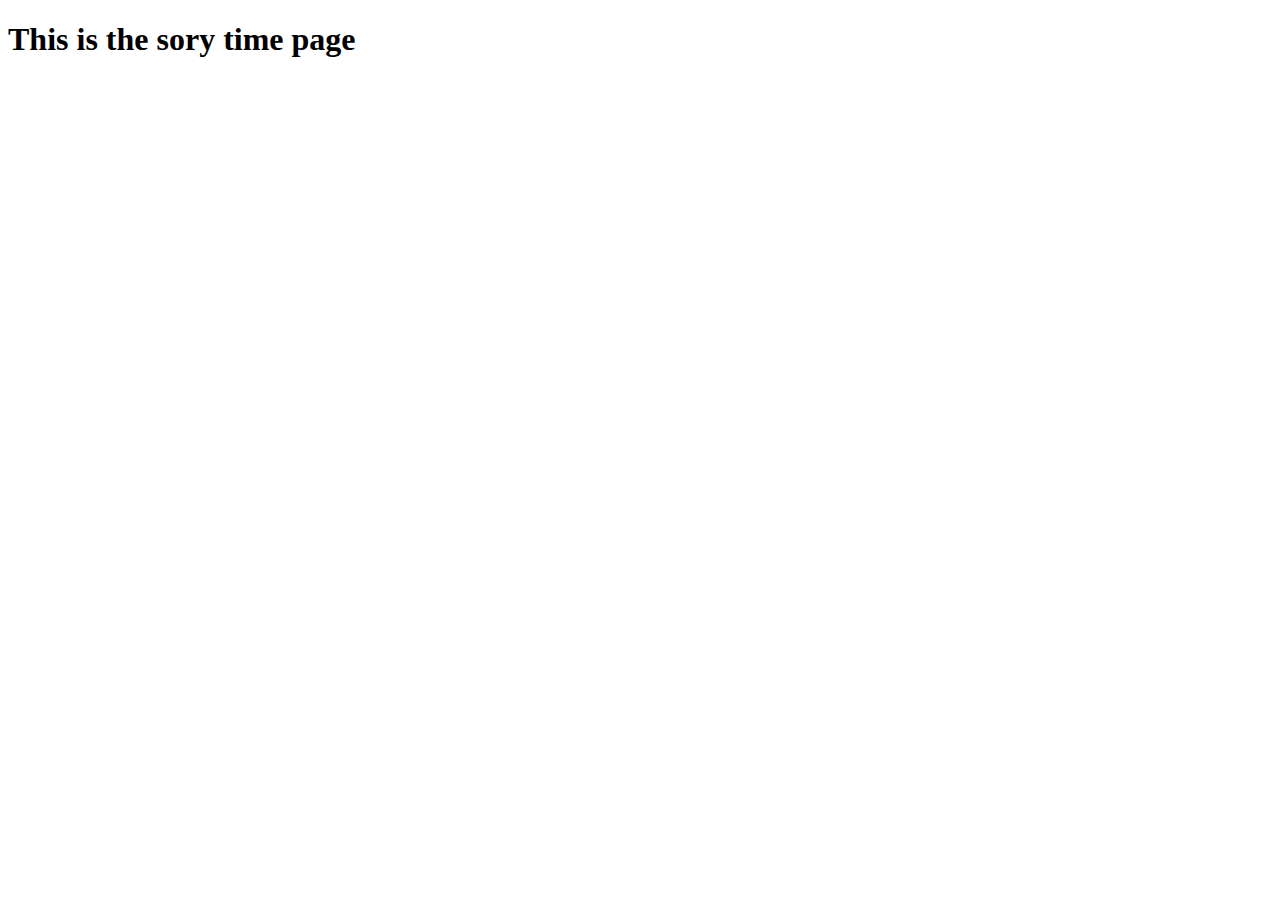
==== index2.html @ fc4050c4 "adding my other pages" ====
<!DOCTYPE html>
<html lang="en">
<head>
    <meta charset="UTF-8">
    <meta http-equiv="X-UA-Compatible" content="IE=edge">
    <meta name="viewport" content="width=device-width, initial-scale=1.0">
    <link rel="stylesheet" href="./style.css">

    <title>Trippi!</title>
</head>

<body>
<h1>This is the sory time page</h1>

</body>




</html>
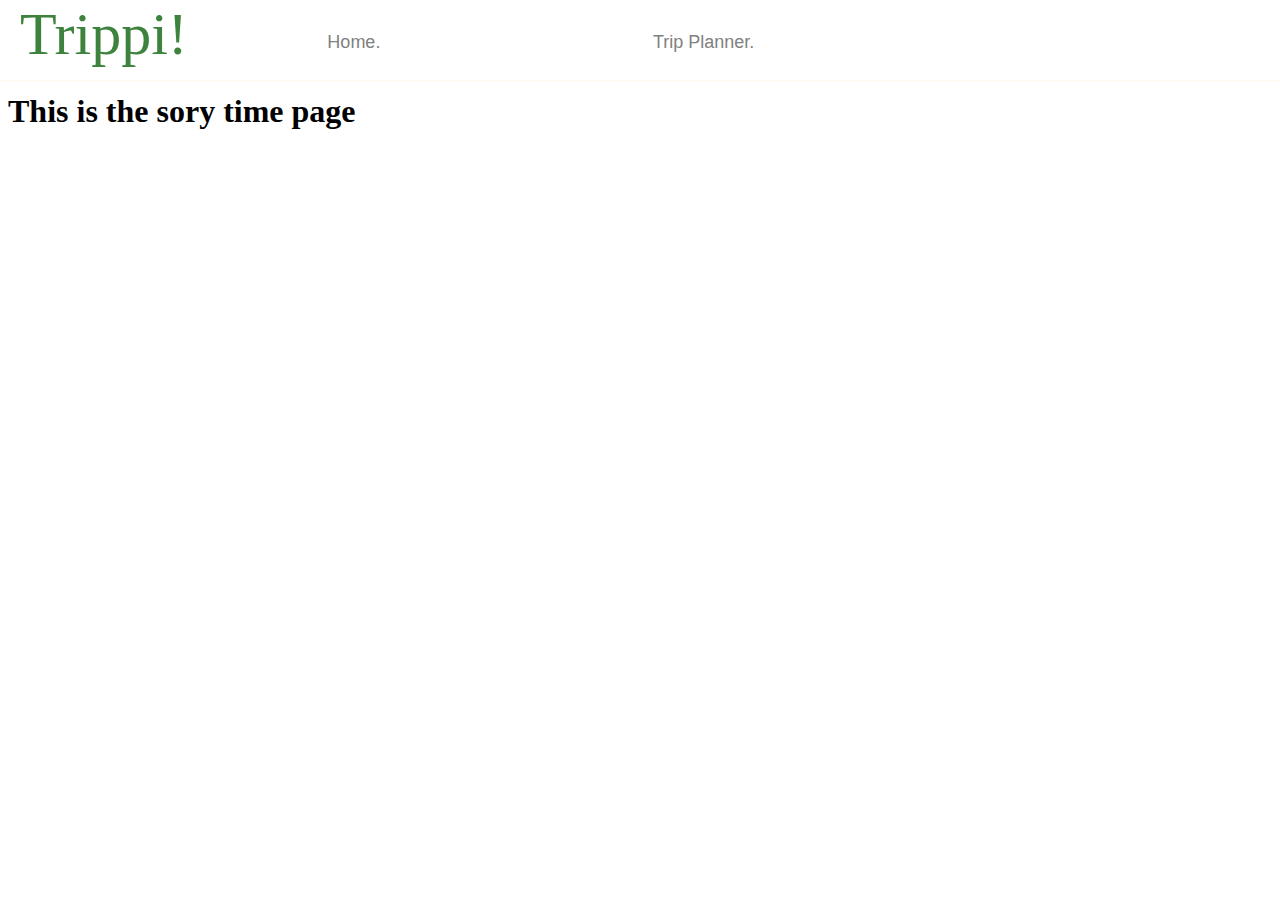
==== commit ad66a0db: "adding navbar to all page" ====
--- a/index2.html
+++ b/index2.html
@@ -10,6 +10,26 @@
 </head>
 
 <body>
+    <header>
+        <div class="navTitle">Trippi!</div>
+  
+        <div class="navTop">
+  <p>
+      <a href="index.html">
+          Home.
+      </a>
+  </p>
+  </div>
+  
+  <div class="navTop">
+  <p>
+      <a href="index3.html">
+          Trip Planner.
+      </a>
+  </p>
+  </div>
+  
+   </header> 
 <h1>This is the sory time page</h1>
 
 </body>
--- a/style.css
+++ b/style.css
@@ -0,0 +1,133 @@
+/* CSS for the nav bar */
+.bgImage{
+    background-image: url(http://reneeroaming.com/wp-content/uploads/2020/08/Best-National-Park-Road-Trip-Itinerary-Grand-Teton-National-Park-Van-Life-819x1024.jpg);
+    background-repeat: no-repeat;
+    background-size: 100%;
+    overflow-y: hidden;
+    height:1300px;
+    margin-bottom: 15px;
+
+}
+header{
+    display: flex;
+    flex-direction: row;
+    background-color: white;
+    margin: -10px;
+    height:80px;
+    border: 2px solid #fffaf1;
+}
+.navTitle{
+    font-family: 'Dancing Script', cursive;
+    margin-right:60px;
+    font-size:60px;
+    color:rgb(61, 131, 61);
+    margin-left: 20px;  
+}
+.navTop{
+margin-right:200px;
+transform: translate(150%,20%);
+}
+.navTop a{
+    color:gray;
+    font-family: 'Roboto', sans-serif;
+    font-size: 18px;
+}
+a{
+    text-decoration: none;
+}
+.bgQuote{
+    font-family: 'Barlow Condensed', sans-serif;
+    font-size: 80px;
+    color:#fffaf1;
+    transform: translate(10%, 50%);
+    text-shadow: -1px 1px 0 #000,
+                          1px 1px 0 #000,
+                         1px -1px 0 #000,
+                        -1px -1px 0 #000;
+}
+
+
+
+/* CSS for the footer of the page */
+footer{
+    margin: -10px;
+    bottom: 0;
+}
+.footerHalfs{
+    display: flex;
+    flex-direction: column;
+}
+.halfFirst{
+    display: flex;
+    flex-direction: row;
+    background-color:#d4d4d4;
+    font-family: 'Open Sans Condensed', sans-serif;
+    padding-top:50px;
+    padding-left: 100px;
+}
+.footerHalfOne{
+    background-color:#d4d4d4;
+    height: 400px;
+}
+.mobileApp{
+    display: flex;
+    flex-direction: column;
+}
+.disclaimer{
+   font-weight: bolder;
+   text-decoration: underline;
+}
+#imgLink{
+height: 80px;
+width:180px;
+}
+#imgLink2{
+    height: 130px;
+    width:160px;
+    }
+
+#linkImg{
+    width: 30px;
+    height:30px; 
+    margin:10px;
+}
+.contactList{
+    transform: translate(10%,10%);
+}
+
+
+.footer2nd{
+display: flex;
+flex-direction: row;
+margin-top: 100px;
+}
+.footerHalfTwo{
+background-color: #d4d4d4;
+border: 1px solid #222222;
+height:200px;
+display: flex;
+flex-direction: row;
+}
+.footerHalfTwo p{
+    color:gray;
+    font-size:15px;
+    font-family:'Franklin Gothic Medium', 'Arial Narrow', Arial, sans-serif;
+}
+.footerTerms{
+    display: flex;
+    flex-direction: row;
+}
+.footerTerms p{
+    margin-right: 40px;
+    color:#222222;
+}
+#copyright{
+    color:#222222;
+}
+.navTitleFooter{
+    font-family: 'Dancing Script', cursive;
+    font-size:40px;
+    color:rgb(61, 131, 61);  
+    margin-right: 600px;
+    margin-left: 30px; 
+}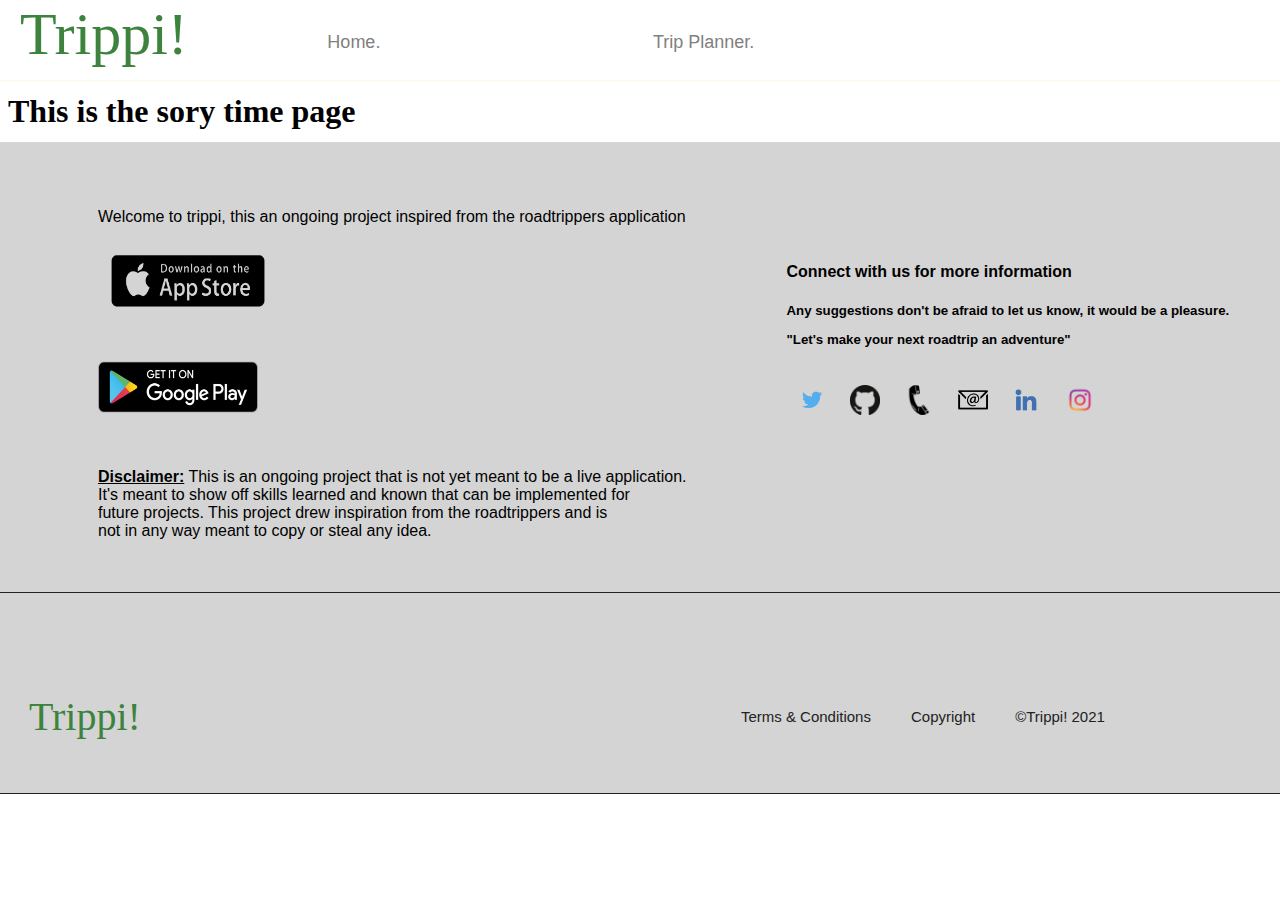
==== commit 33f9b0f9: "adding footers to all my pages" ====
--- a/index2.html
+++ b/index2.html
@@ -37,4 +37,61 @@
 
 
 
+
+
+
+
+<footer>
+    <div class='footerHalfs'>
+        <div class="halfFirst">
+        <div class="footerHalfOne">
+    <p>Welcome to trippi, this an ongoing project inspired from the roadtrippers application</p>
+    <div class="mobileApp">
+    <img id="imgLink" src="assets/appstore.png"></img>
+    <img id="imgLink2" src="assets/googlePlay.png"></img>
+    <p>
+    <span class="disclaimer">Disclaimer:</span> This is an ongoing project that is not yet meant to be a live application.
+    <br/>
+    It's meant to show off skills learned and known that can be implemented for 
+    <br/> 
+    future projects. This project drew inspiration from the roadtrippers and is 
+    <br/> 
+    not in any way meant to copy or steal any idea.
+    </p>
+    </div>
+    </div>
+    
+    <div class="halfFirst">
+    <div className="contactList">
+    <h4>Connect with us for more information</h4>
+    <h5>Any suggestions don't be afraid to let us know, it would be a pleasure.</p>
+    <p>"Let's make your next roadtrip an adventure"</p>
+    <br/>
+        <a href="https://www.twitter.com/"><img id="linkImg" src="assets/twittwe.png" /></a> 
+        <a href="https://github.com//kevinrhidalgo"><img id="linkImg" src="./assets/gitH.png"/></a> 
+         <a href="tel:555-555-5555"><img id="linkImg" src="assets/phone.png"/></a>
+         <a href="mailto:EmailAddress@.XYZ.com"><img id="linkImg" src="assets/mailE.png"/></a>
+         <a href="https://www.linkedin.com/in/kevinrhidalgo/"><img id="linkImg" src="assets/linkedIn.png"/></a>
+         <a href="https://www.instagram.com/"><img id="linkImg" src="assets/instagram.png" /></a> 
+         </div>
+        </div>
+    </div>
+    </div>
+    
+    
+        <div class="footerHalfTwo">
+       <div class="footer2nd">
+    <div class="navTitleFooter">Trippi!</div>
+    </div>
+    <div class="footer2nd">
+    <div class="footerTerms">
+    <p>Terms & Conditions</p>
+    <p>Copyright</p>
+    </div>
+    <p id=copyright>&copyTrippi! 2021</p>
+        </div>
+    </div>
+    
+    </div>
+    </footer>
 </html>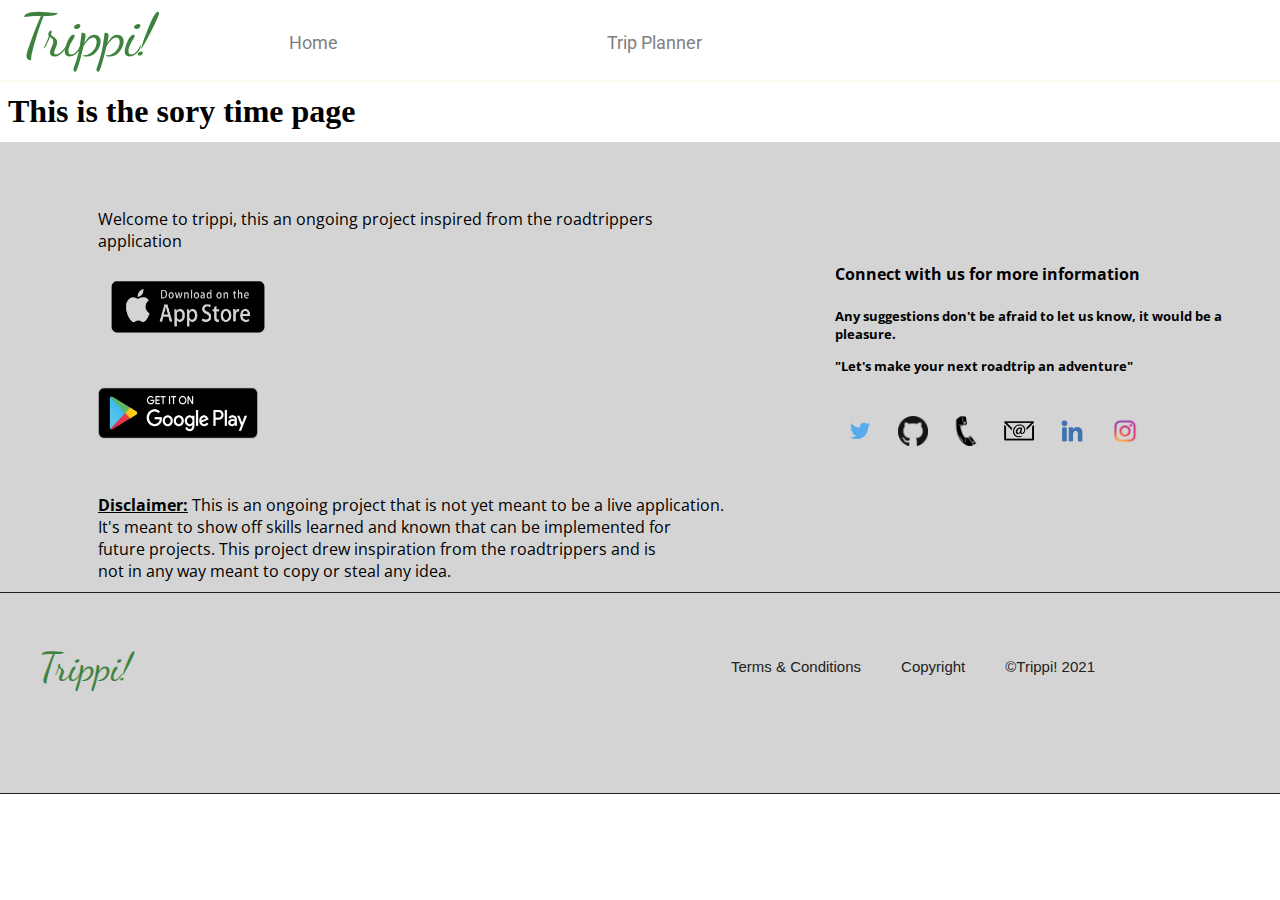
==== commit 1f86d236: "seperating the pages and its css" ====
--- a/index2.html
+++ b/index2.html
@@ -4,19 +4,33 @@
     <meta charset="UTF-8">
     <meta http-equiv="X-UA-Compatible" content="IE=edge">
     <meta name="viewport" content="width=device-width, initial-scale=1.0">
-    <link rel="stylesheet" href="./style.css">
+    <link rel="stylesheet" href="assets/style2.css">
+    <link rel="preconnect" href="https://fonts.gstatic.com" crossorigin>
+<link href="https://fonts.googleapis.com/css2?family=Dancing+Script:wght@600&display=swap" rel="stylesheet">
+<link rel="preconnect" href="https://fonts.googleapis.com">
+<link rel="preconnect" href="https://fonts.gstatic.com" crossorigin>
+<link href="https://fonts.googleapis.com/css2?family=Barlow+Condensed&display=swap" rel="stylesheet">
+<link rel="preconnect" href="https://fonts.googleapis.com">
+<link rel="preconnect" href="https://fonts.gstatic.com" crossorigin>
+<link href="https://fonts.googleapis.com/css2?family=Roboto:wght@100&display=swap" rel="stylesheet">    
+<link rel="preconnect" href="https://fonts.googleapis.com">
+<link rel="preconnect" href="https://fonts.gstatic.com" crossorigin>
+<link href="https://fonts.googleapis.com/css2?family=Open+Sans+Condensed:wght@300&display=swap" rel="stylesheet">
 
     <title>Trippi!</title>
 </head>
 
 <body>
     <header>
-        <div class="navTitle">Trippi!</div>
+        <div class="navTitle2"><a href="index.html">
+            Trippi!
+        </a></div>
+    
   
         <div class="navTop">
   <p>
       <a href="index.html">
-          Home.
+          Home
       </a>
   </p>
   </div>
@@ -24,7 +38,7 @@
   <div class="navTop">
   <p>
       <a href="index3.html">
-          Trip Planner.
+          Trip Planner
       </a>
   </p>
   </div>
--- a/assets/style2.css
+++ b/assets/style2.css
@@ -0,0 +1,123 @@
+header{
+    display: flex;
+    flex-direction: row;
+    background-color: white;
+    margin: -10px;
+    height:80px;
+    border: 2px solid #fffaf1;
+}
+.navTitle2{
+    font-family: 'Dancing Script';
+    margin-right:60px;
+    font-size:60px;
+    
+    margin-left: 20px;  
+}
+.navTitle2 a{
+    color:rgb(61, 131, 61);
+}
+.navTop{
+    margin-right:200px;
+    transform: translate(150%,20%);
+    }
+.navTop a{
+        color:gray;
+        font-family: 'Roboto', sans-serif;
+        font-size: 18px;
+    }
+a{
+        text-decoration: none;
+}
+
+
+
+/*CSS FOR THE FOOTER */
+footer{
+    margin: -10px;
+    bottom: 0;
+}
+.footerHalfs{
+    display: flex;
+    flex-direction: column;
+}
+.halfFirst{
+    display: flex;
+    flex-direction: row;
+    background-color:#d4d4d4;
+    font-family: 'Open Sans Condensed', sans-serif;
+    padding-top:50px;
+    padding-left: 100px;
+}
+.footerHalfOne{
+    background-color:#d4d4d4;
+    height: 400px;
+}
+.mobileApp{
+    display: flex;
+    flex-direction: column;
+    margin-bottom: -20px;
+}
+.disclaimer{
+   font-weight: bolder;
+   text-decoration: underline;
+}
+#imgLink{
+height: 80px;
+width:180px;
+}
+#imgLink2{
+    height: 130px;
+    width:160px;
+    }
+
+#linkImg{
+    width: 30px;
+    height:30px; 
+    margin:10px;
+}
+.contactList{
+    transform: translate(10%,10%);
+}
+
+
+.footer2nd{
+display: flex;
+flex-direction: row;
+margin-top: 50px;
+}
+.footerHalfTwo{
+background-color: #d4d4d4;
+border: 1px solid #222222;
+height:200px;
+display: flex;
+flex-direction: row;
+}
+.footerHalfTwo p{
+    color:gray;
+    font-size:15px;
+    font-family:'Franklin Gothic Medium', 'Arial Narrow', Arial, sans-serif;
+}
+.footerTerms{
+    display: flex;
+    flex-direction: row;
+}
+.footerTerms p{
+    margin-right: 40px;
+    color:#222222;
+}
+#copyright{
+    color:#222222;
+}
+.navTitleFooter{
+    font-family: 'Dancing Script', cursive;
+    font-size:40px;
+    color:rgb(61, 131, 61);  
+    margin-right: 600px;
+    margin-left: 40px; 
+    margin-top: 0px;
+}
+.myName{
+    color:#222222;
+    transform: translate(-510%,50%);
+    font-family:Tahoma;
+}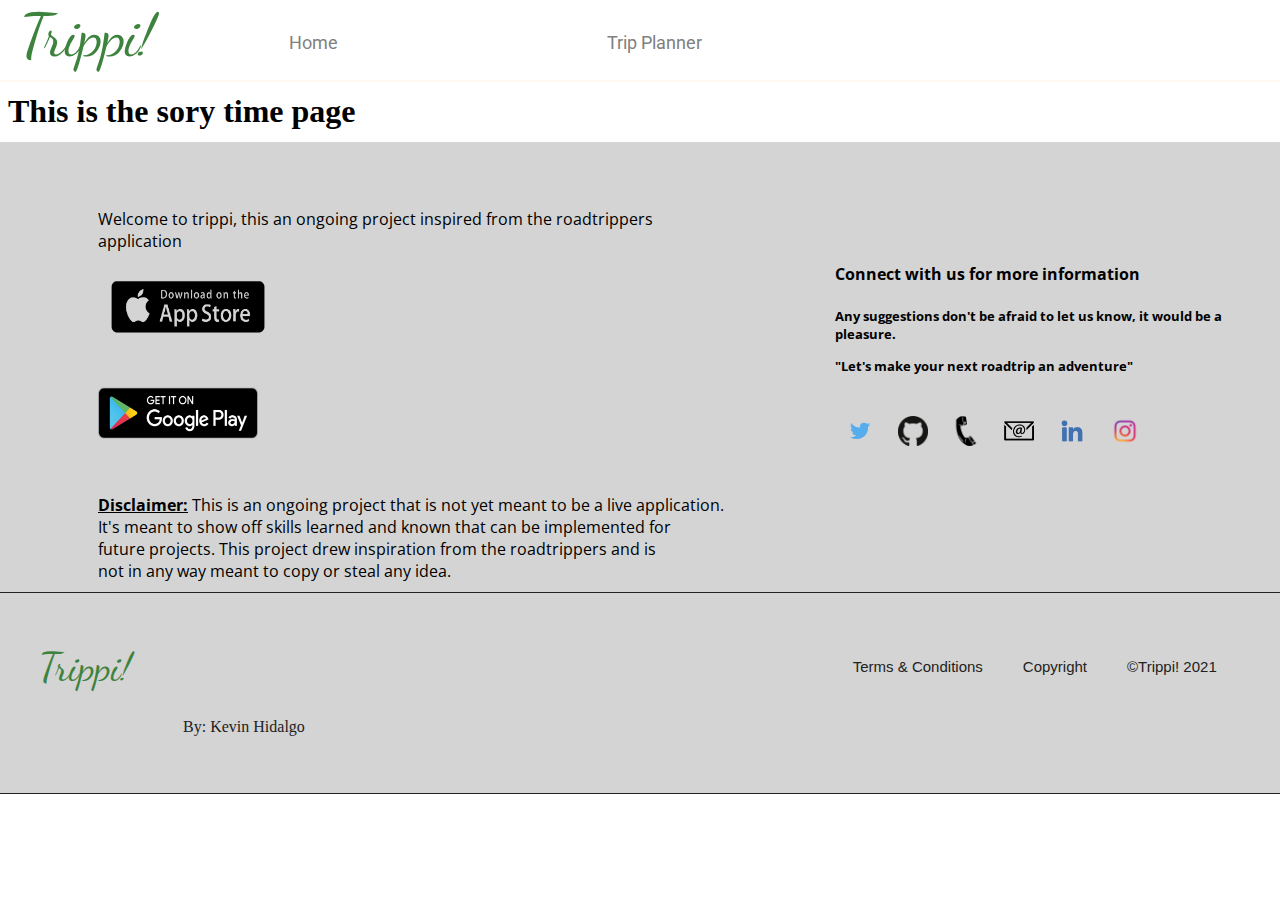
==== commit 9e9227c5: "minor css changes" ====
--- a/index2.html
+++ b/index2.html
@@ -96,6 +96,7 @@
         <div class="footerHalfTwo">
        <div class="footer2nd">
     <div class="navTitleFooter">Trippi!</div>
+    <div class="myName">By: Kevin Hidalgo</div>
     </div>
     <div class="footer2nd">
     <div class="footerTerms">
--- a/assets/style2.css
+++ b/assets/style2.css
@@ -118,6 +118,6 @@
 }
 .myName{
     color:#222222;
-    transform: translate(-510%,50%);
+    transform: translate(-450%,50%);
     font-family:Tahoma;
 }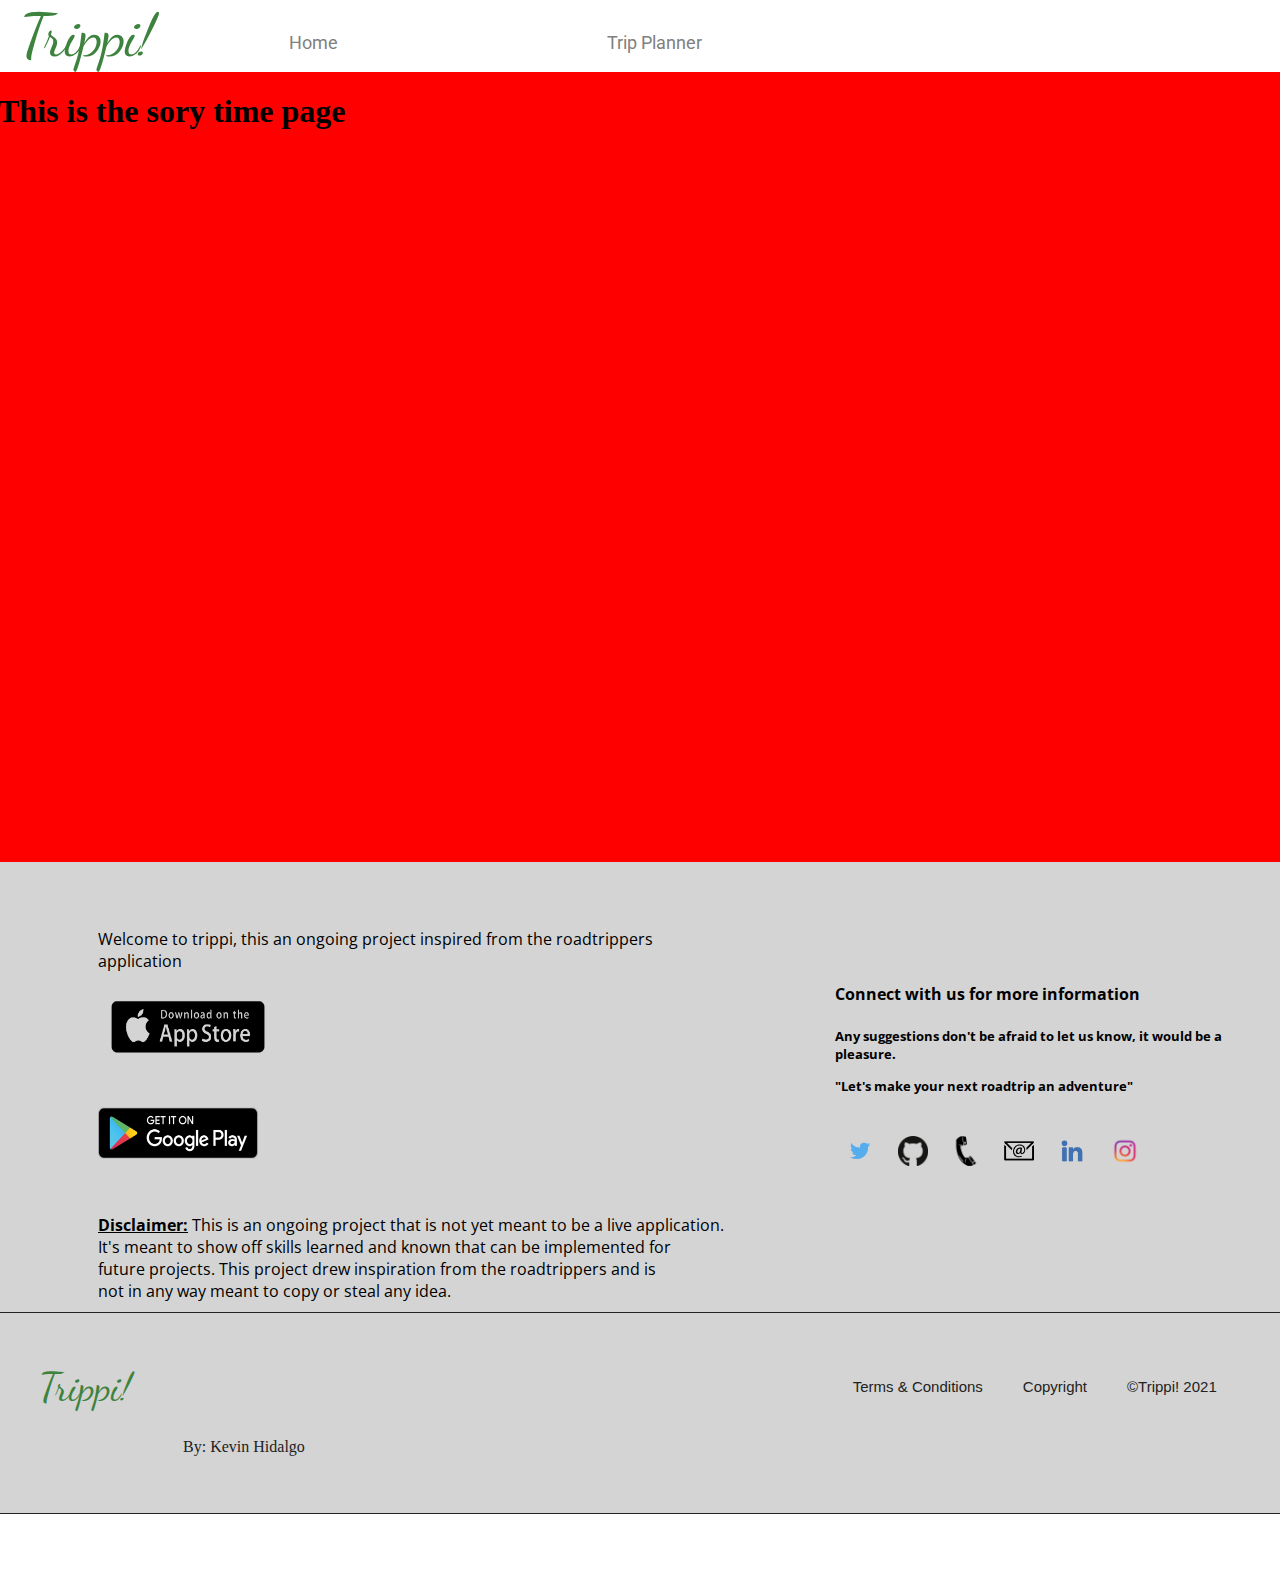
==== commit b262eacd: "fixing the story page" ====
--- a/index2.html
+++ b/index2.html
@@ -16,7 +16,6 @@
 <link rel="preconnect" href="https://fonts.googleapis.com">
 <link rel="preconnect" href="https://fonts.gstatic.com" crossorigin>
 <link href="https://fonts.googleapis.com/css2?family=Open+Sans+Condensed:wght@300&display=swap" rel="stylesheet">
-
     <title>Trippi!</title>
 </head>
 
@@ -25,8 +24,6 @@
         <div class="navTitle2"><a href="index.html">
             Trippi!
         </a></div>
-    
-  
         <div class="navTop">
   <p>
       <a href="index.html">
@@ -34,7 +31,6 @@
       </a>
   </p>
   </div>
-  
   <div class="navTop">
   <p>
       <a href="index3.html">
@@ -42,10 +38,11 @@
       </a>
   </p>
   </div>
-  
    </header> 
+
+<div class="pageTwoBody">
 <h1>This is the sory time page</h1>
-
+</div>
 </body>
 
 
--- a/assets/style2.css
+++ b/assets/style2.css
@@ -1,3 +1,4 @@
+/* CSS FOR THE NAV BAR*/
 header{
     display: flex;
     flex-direction: row;
@@ -28,8 +29,17 @@
 a{
         text-decoration: none;
 }
-
-
+/*CSS FOR THE BODY OF THE SOTRY PAGE*/
+.pageTwoBody{
+    background-color:red;
+    background-repeat: no-repeat;
+    overflow-y: hidden;
+    margin-bottom: -5px;
+    overflow-x: hidden;
+    margin-left: -10px;
+    margin-right: -10px;
+    height: 800px;
+}
 
 /*CSS FOR THE FOOTER */
 footer{
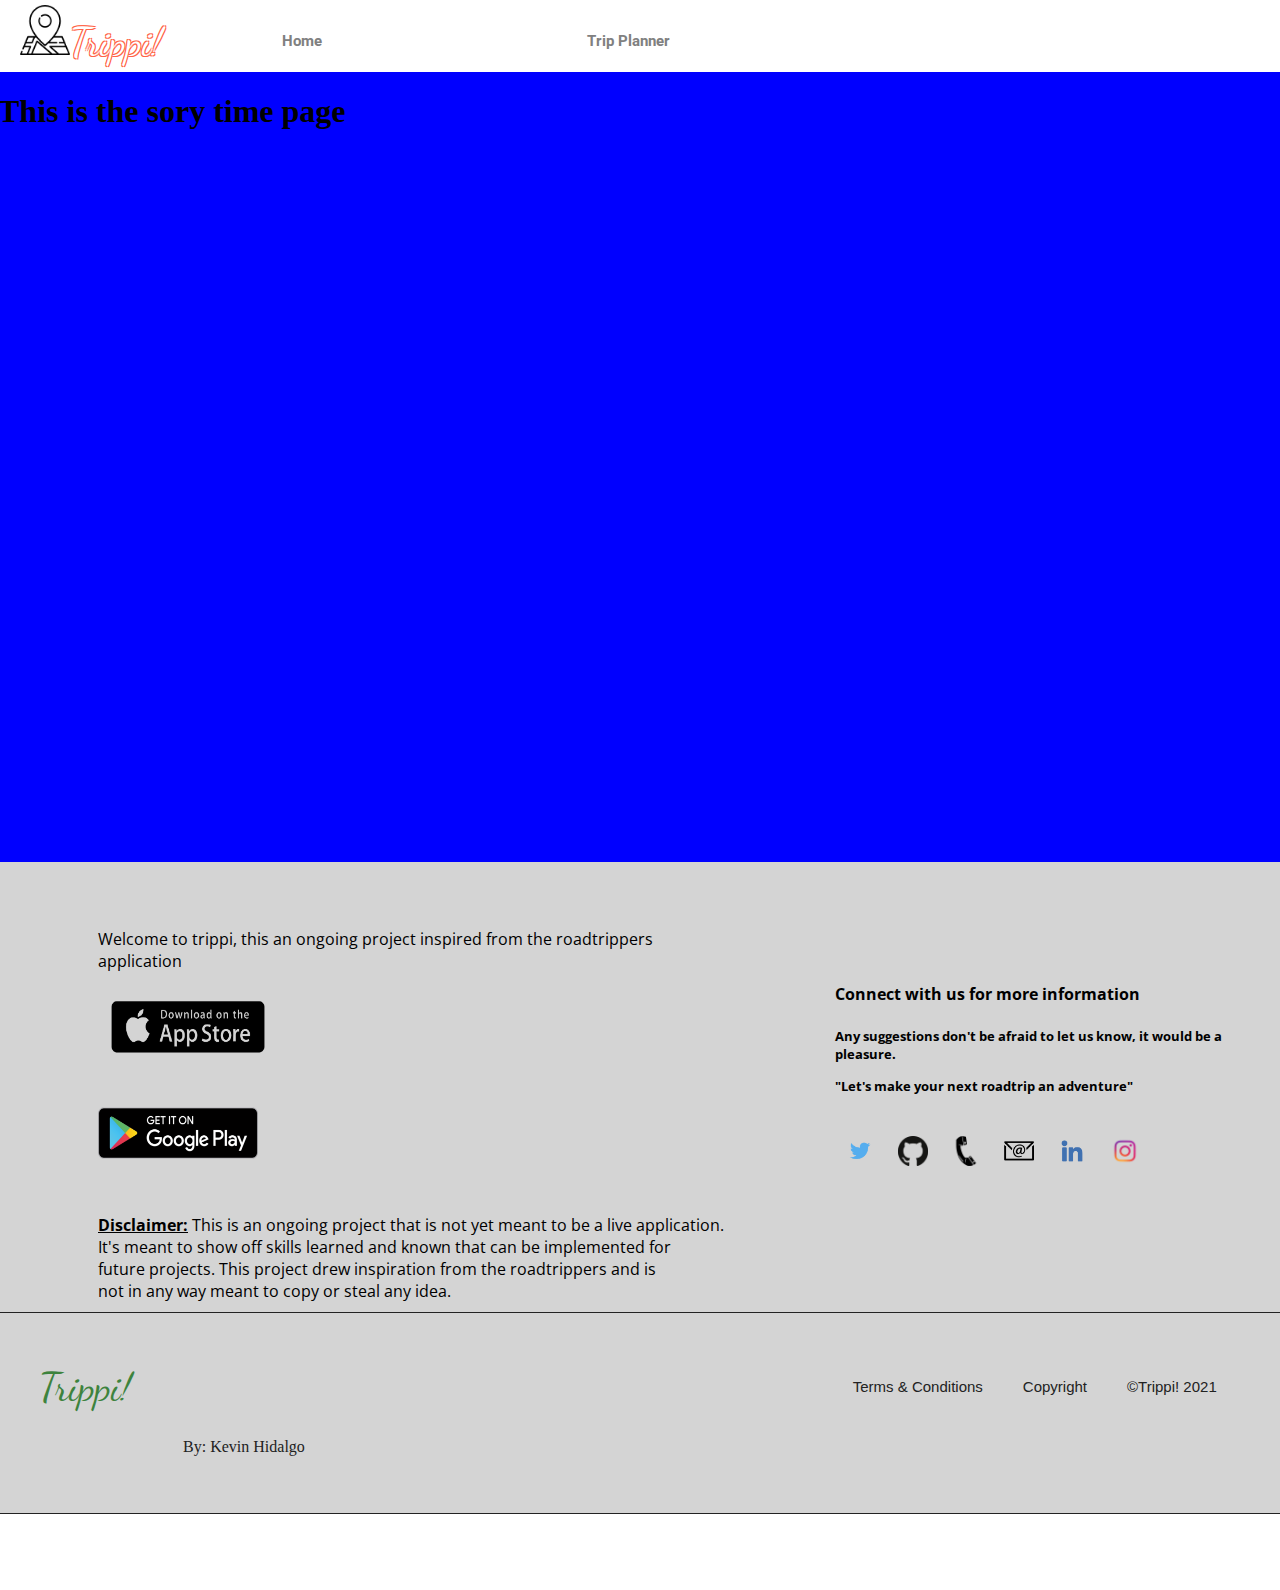
==== commit aae65ef6: "added a new logo and fixrd it around" ====
--- a/index2.html
+++ b/index2.html
@@ -21,7 +21,9 @@
 
 <body>
     <header>
-        <div class="navTitle2"><a href="index.html">
+        <div class="navTitle2">
+            <img id='mapLogo' src="assets/maplogo.png"></img>
+            <a href="index.html">
             Trippi!
         </a></div>
         <div class="navTop">
--- a/assets/style2.css
+++ b/assets/style2.css
@@ -7,31 +7,44 @@
     height:80px;
     border: 2px solid #fffaf1;
 }
+#mapLogo{
+    width: 50px;
+    height: 50px;
+    margin-right: -10px;
+}
 .navTitle2{
     font-family: 'Dancing Script';
     margin-right:60px;
-    font-size:60px;
-    
-    margin-left: 20px;  
+    font-size:40px;
+    margin-left: 20px;
+    margin-top: 5px;   
 }
 .navTitle2 a{
-    color:rgb(61, 131, 61);
+    color:white;
+    text-shadow: -1px 1px 0 tomato,
+                          1px 1px 0 tomato,
+                         1px -1px 0 tomato,
+                        -1px -1px 0 tomato;
 }
 .navTop{
     margin-right:200px;
     transform: translate(150%,20%);
     }
-.navTop a{
+    .navTop a{
         color:gray;
         font-family: 'Roboto', sans-serif;
-        font-size: 18px;
+        font-size: 15px;
+        font-weight: bolder;
+    }
+    .navTop a:hover{
+        color:#222222;
     }
 a{
         text-decoration: none;
 }
 /*CSS FOR THE BODY OF THE SOTRY PAGE*/
 .pageTwoBody{
-    background-color:red;
+    background-color:blue;
     background-repeat: no-repeat;
     overflow-y: hidden;
     margin-bottom: -5px;
